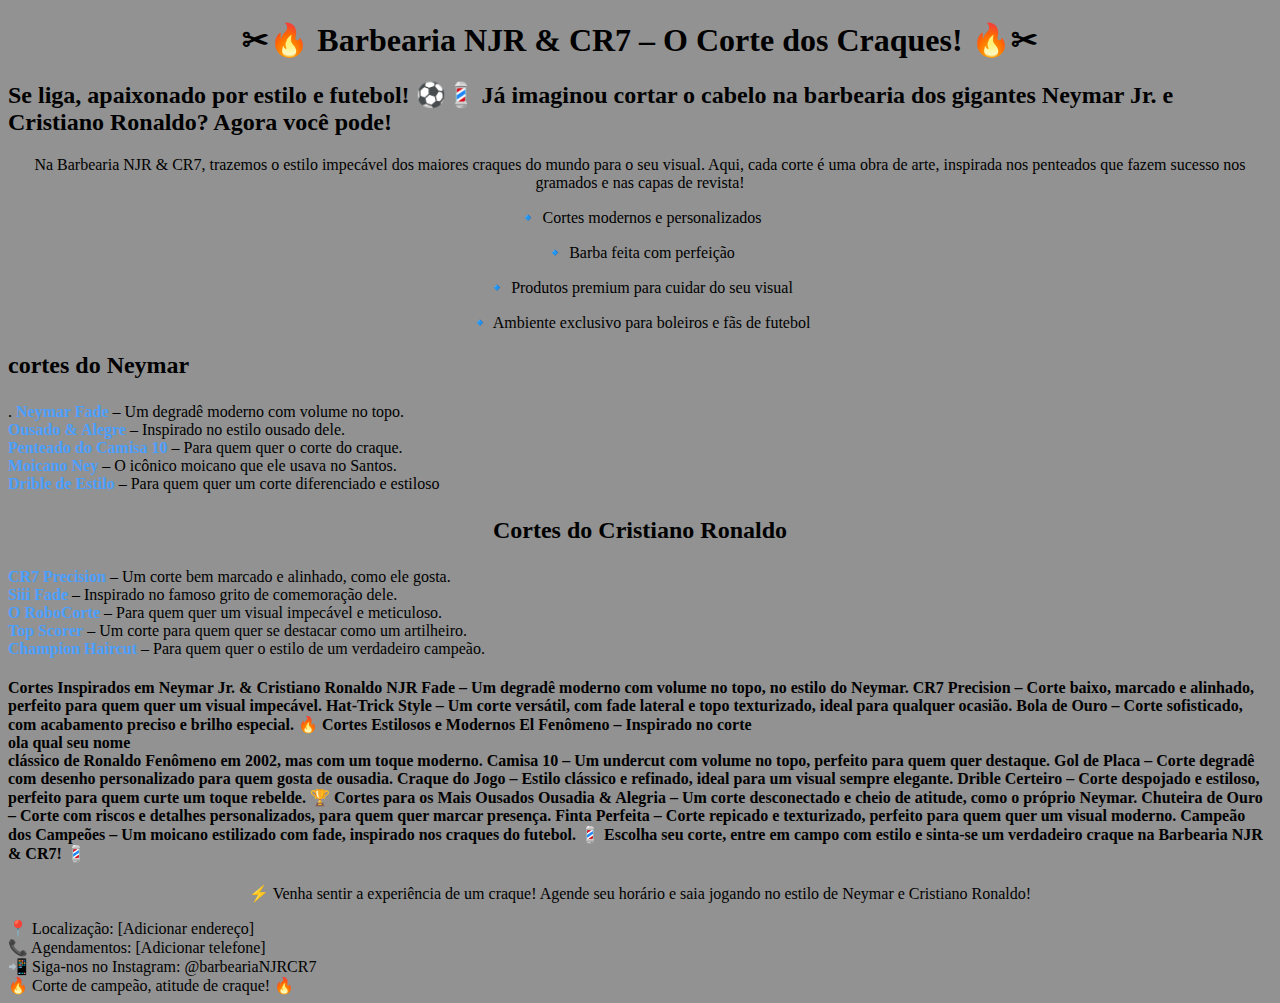
==== index.html @ 588cb004 "Add files via upload" ====
<!DOCTYPE html>
<html lang="pt-br">
    <head>
        <meta charset="UTF-8">
        <title >Barbearia Neynaldo CRNEY</title>
        <link rel="stylesheet" href="style.css"
    </head>
    <body> 
        <header>


        </header>
        <main>
            
            <h1>✂🔥 Barbearia NJR & CR7 – O Corte dos Craques! 🔥✂</h1>

    <h2>Se liga, apaixonado por estilo e futebol! ⚽💈 Já imaginou cortar o cabelo na barbearia dos gigantes Neymar Jr. e Cristiano Ronaldo? Agora você pode!</h2>

    <p>Na Barbearia NJR & CR7, trazemos o estilo impecável dos maiores craques do mundo para o seu visual. Aqui, cada corte é uma obra de arte, inspirada nos penteados que fazem sucesso nos gramados e nas capas de revista!</p>

    <p>🔹 Cortes modernos e personalizados</p>
    <p>🔹 Barba feita com perfeição</p>
    <p>🔹 Produtos premium para cuidar do seu visual</p>
    <p>🔹 Ambiente exclusivo para boleiros e fãs de futebol</p>

    <p><h2>cortes do Neymar</p></h2>.

    <b>Neymar Fade</b> – Um degradê moderno com volume no topo.<br>
    <b>Ousado & Alegre</b> – Inspirado no estilo ousado dele.<br>
    <b>Penteado do Camisa 10</b> – Para quem quer o corte do craque.<br>
    <b>Moicano Ney</b> – O icônico moicano que ele usava no Santos.<br>
    <b>Drible de Estilo</b> – Para quem quer um corte diferenciado e estiloso<br>


    <h2><p>Cortes do Cristiano Ronaldo</p></h2>
    <b>CR7 Precision</b> – Um corte bem marcado e alinhado, como ele gosta.<br>
    <b>Siii Fade</b> – Inspirado no famoso grito de comemoração dele.<br>
    <b>O RoboCorte</b> – Para quem quer um visual impecável e meticuloso.<br>
    <b>Top Scorer</b> – Um corte para quem quer se destacar como um artilheiro.<br>
    <b>Champion Haircut</b> – Para quem quer o estilo de um verdadeiro campeão.<br>      

    
    <p><h4> Cortes Inspirados em Neymar Jr. & Cristiano Ronaldo
    NJR Fade – Um degradê moderno com volume no topo, no estilo do Neymar.
    CR7 Precision – Corte baixo, marcado e alinhado, perfeito para quem quer um visual impecável.
    Hat-Trick Style – Um corte versátil, com fade lateral e topo texturizado, ideal para qualquer ocasião.
    Bola de Ouro – Corte sofisticado, com acabamento preciso e brilho especial.
    🔥 Cortes Estilosos e Modernos
    El Fenômeno – Inspirado no corte 
    <div> ola qual seu nome <div/>
        clássico de Ronaldo Fenômeno em 2002, mas com um toque moderno.
    Camisa 10 – Um undercut com volume no topo, perfeito para quem quer destaque.
    Gol de Placa – Corte degradê com desenho personalizado para quem gosta de ousadia.
    Craque do Jogo – Estilo clássico e refinado, ideal para um visual sempre elegante.
    Drible Certeiro – Corte despojado e estiloso, perfeito para quem curte um toque rebelde.
    🏆 Cortes para os Mais Ousados
    Ousadia & Alegria – Um corte desconectado e cheio de atitude, como o próprio Neymar.
    Chuteira de Ouro – Corte com riscos e detalhes personalizados, para quem quer marcar presença.
    Finta Perfeita – Corte repicado e texturizado, perfeito para quem quer um visual moderno.
    Campeão dos Campeões – Um moicano estilizado com fade, inspirado nos craques do futebol.
    💈 Escolha seu corte, entre em campo com estilo e sinta-se um verdadeiro craque na Barbearia NJR & CR7! 💈</h4></p>

    <p>⚡ Venha sentir a experiência de um craque! Agende seu horário e saia jogando no estilo de Neymar e Cristiano Ronaldo!</p>

    📍 Localização: [Adicionar endereço]<br>
    📞 Agendamentos: [Adicionar telefone]<br>
    📲 Siga-nos no Instagram: @barbeariaNJRCR7<br>

    🔥 Corte de campeão, atitude de craque! 🔥<br>

        </main>
        <footer>

        </footer>
    
    
    <!DOCTYPE html1>
---- style.css ----
body {
        background-color: rgb(146, 146, 146)
    }

    h1 {
         text-align: center;
    
    }
    
    p{
        text-align: center;
    }

    b {
        color: rgb(75, 159, 255);  
    }
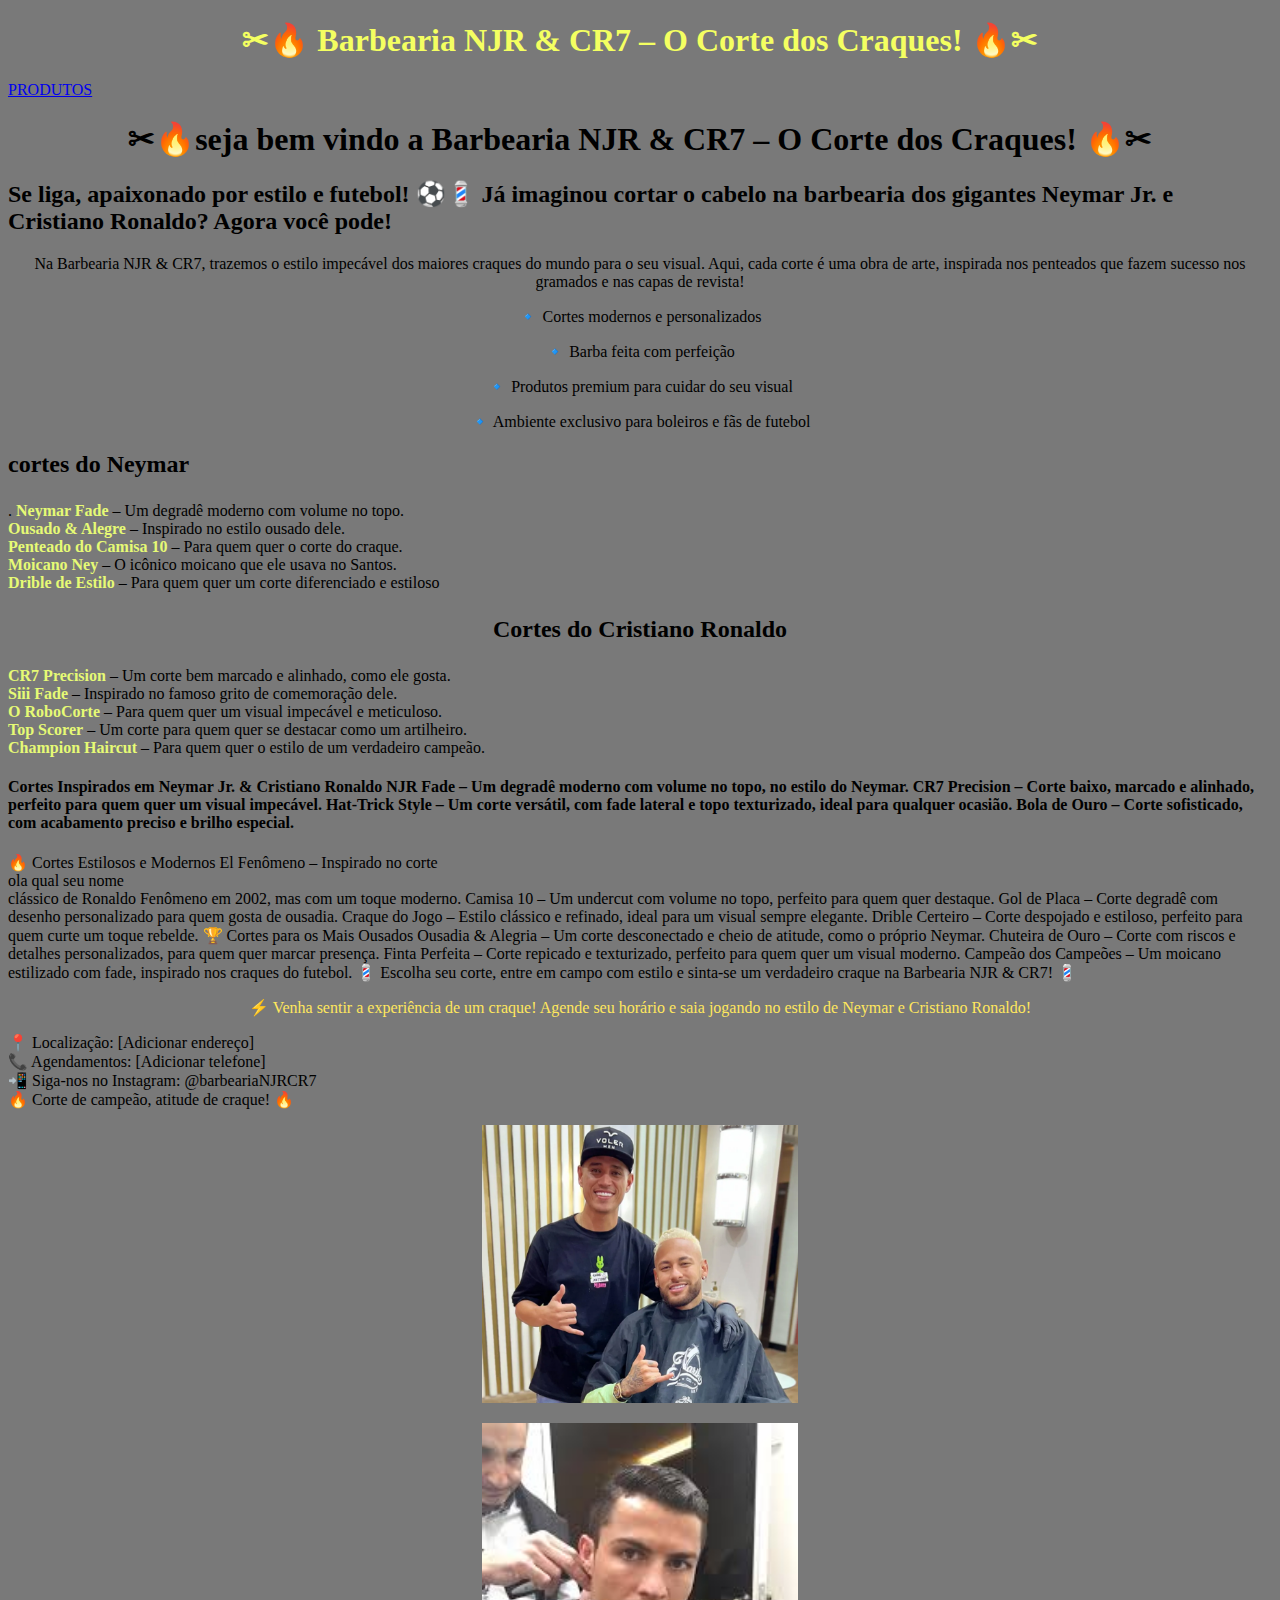
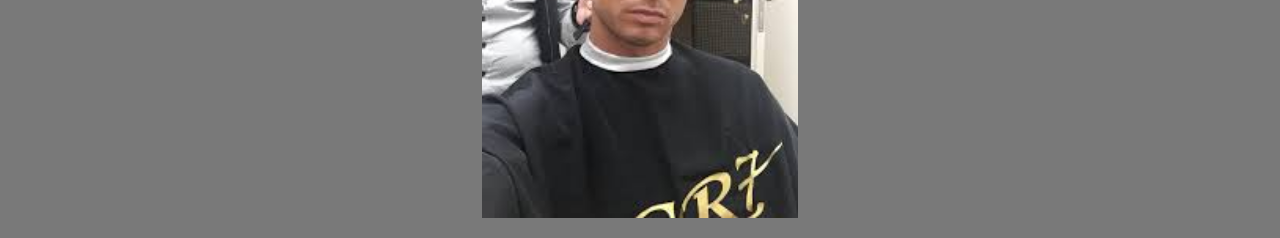
==== commit 18b84b7d: "Add files via upload" ====
--- a/index.html
+++ b/index.html
@@ -3,16 +3,19 @@
     <head>
         <meta charset="UTF-8">
         <title >Barbearia Neynaldo CRNEY</title>
-        <link rel="stylesheet" href="style.css"
+        <link rel="stylesheet" href="style.css">
+
     </head>
     <body> 
         <header>
+             <h1 class="titulo-principal">✂🔥 Barbearia NJR & CR7 – O Corte dos Craques! 🔥✂</h1>
 
 
+           <a href="produtos.html">PRODUTOS</a>
         </header>
         <main>
             
-            <h1>✂🔥 Barbearia NJR & CR7 – O Corte dos Craques! 🔥✂</h1>
+            <h1>✂🔥seja bem vindo a Barbearia NJR & CR7 – O Corte dos Craques! 🔥✂</h1>
 
     <h2>Se liga, apaixonado por estilo e futebol! ⚽💈 Já imaginou cortar o cabelo na barbearia dos gigantes Neymar Jr. e Cristiano Ronaldo? Agora você pode!</h2>
 
@@ -23,7 +26,10 @@
     <p>🔹 Produtos premium para cuidar do seu visual</p>
     <p>🔹 Ambiente exclusivo para boleiros e fãs de futebol</p>
 
-    <p><h2>cortes do Neymar</p></h2>.
+
+
+    <div class="servicos":>
+    <g><p><h2>cortes do Neymar</p></h2>.</g>
 
     <b>Neymar Fade</b> – Um degradê moderno com volume no topo.<br>
     <b>Ousado & Alegre</b> – Inspirado no estilo ousado dele.<br>
@@ -37,17 +43,20 @@
     <b>Siii Fade</b> – Inspirado no famoso grito de comemoração dele.<br>
     <b>O RoboCorte</b> – Para quem quer um visual impecável e meticuloso.<br>
     <b>Top Scorer</b> – Um corte para quem quer se destacar como um artilheiro.<br>
-    <b>Champion Haircut</b> – Para quem quer o estilo de um verdadeiro campeão.<br>      
+    <b>Champion Haircut</b> – Para quem quer o estilo de um verdadeiro campeão.<br>   
 
     
     <p><h4> Cortes Inspirados em Neymar Jr. & Cristiano Ronaldo
     NJR Fade – Um degradê moderno com volume no topo, no estilo do Neymar.
     CR7 Precision – Corte baixo, marcado e alinhado, perfeito para quem quer um visual impecável.
-    Hat-Trick Style – Um corte versátil, com fade lateral e topo texturizado, ideal para qualquer ocasião.
-    Bola de Ouro – Corte sofisticado, com acabamento preciso e brilho especial.
-    🔥 Cortes Estilosos e Modernos
+        Hat-Trick Style – Um corte versátil, com fade lateral e topo texturizado, ideal para qualquer ocasião.
+        Bola de Ouro – Corte sofisticado, com acabamento preciso e brilho especial.
+    </div>
+
+        <div class="principal">
+        🔥 Cortes Estilosos e Modernos
     El Fenômeno – Inspirado no corte 
-    <div> ola qual seu nome <div/>
+    <div> ola qual seu nome </div>
         clássico de Ronaldo Fenômeno em 2002, mas com um toque moderno.
     Camisa 10 – Um undercut com volume no topo, perfeito para quem quer destaque.
     Gol de Placa – Corte degradê com desenho personalizado para quem gosta de ousadia.
@@ -60,7 +69,8 @@
     Campeão dos Campeões – Um moicano estilizado com fade, inspirado nos craques do futebol.
     💈 Escolha seu corte, entre em campo com estilo e sinta-se um verdadeiro craque na Barbearia NJR & CR7! 💈</h4></p>
 
-    <p>⚡ Venha sentir a experiência de um craque! Agende seu horário e saia jogando no estilo de Neymar e Cristiano Ronaldo!</p>
+    <j><p>⚡ Venha sentir a experiência de um craque! Agende seu horário e saia jogando no estilo de Neymar e Cristiano Ronaldo!</p></j>
+     </div>
 
     📍 Localização: [Adicionar endereço]<br>
     📞 Agendamentos: [Adicionar telefone]<br>
@@ -68,10 +78,16 @@
 
     🔥 Corte de campeão, atitude de craque! 🔥<br>
 
+<display:flex>
+    <p><img id="banner" src="banner.webp"></p>
+
+    <p><img id="images" src="images.jpeg"></p> </display:flex>
+  
+
         </main>
         <footer>
 
         </footer>
     
     
-    <!DOCTYPE html1>+    <!DOCTYPE html1>
--- a/style.css
+++ b/style.css
@@ -1,5 +1,5 @@
     body {
-        background-color: rgb(146, 146, 146)
+        background-color: rgb(121, 121, 121)
     }
 
     h1 {
@@ -12,5 +12,42 @@
     }
 
     b {
-        color: rgb(75, 159, 255);  
-    }+        color: rgb(230, 250, 117);  
+    }       
+
+    p {
+        text-align: center;
+
+    
+    }
+
+    #banner {
+        width: 25%;
+        
+    }
+    
+    main {
+       color:rgb(0, 0, 0)
+
+    
+    }
+
+    header {
+
+        color:rgb(244, 255, 97)
+    }
+
+    j {
+      color:rgb(255, 231, 93)
+    }
+    
+    #images {
+         width: 25%;
+         
+     }
+
+     #images {
+        text-align: left;
+     }
+
+         